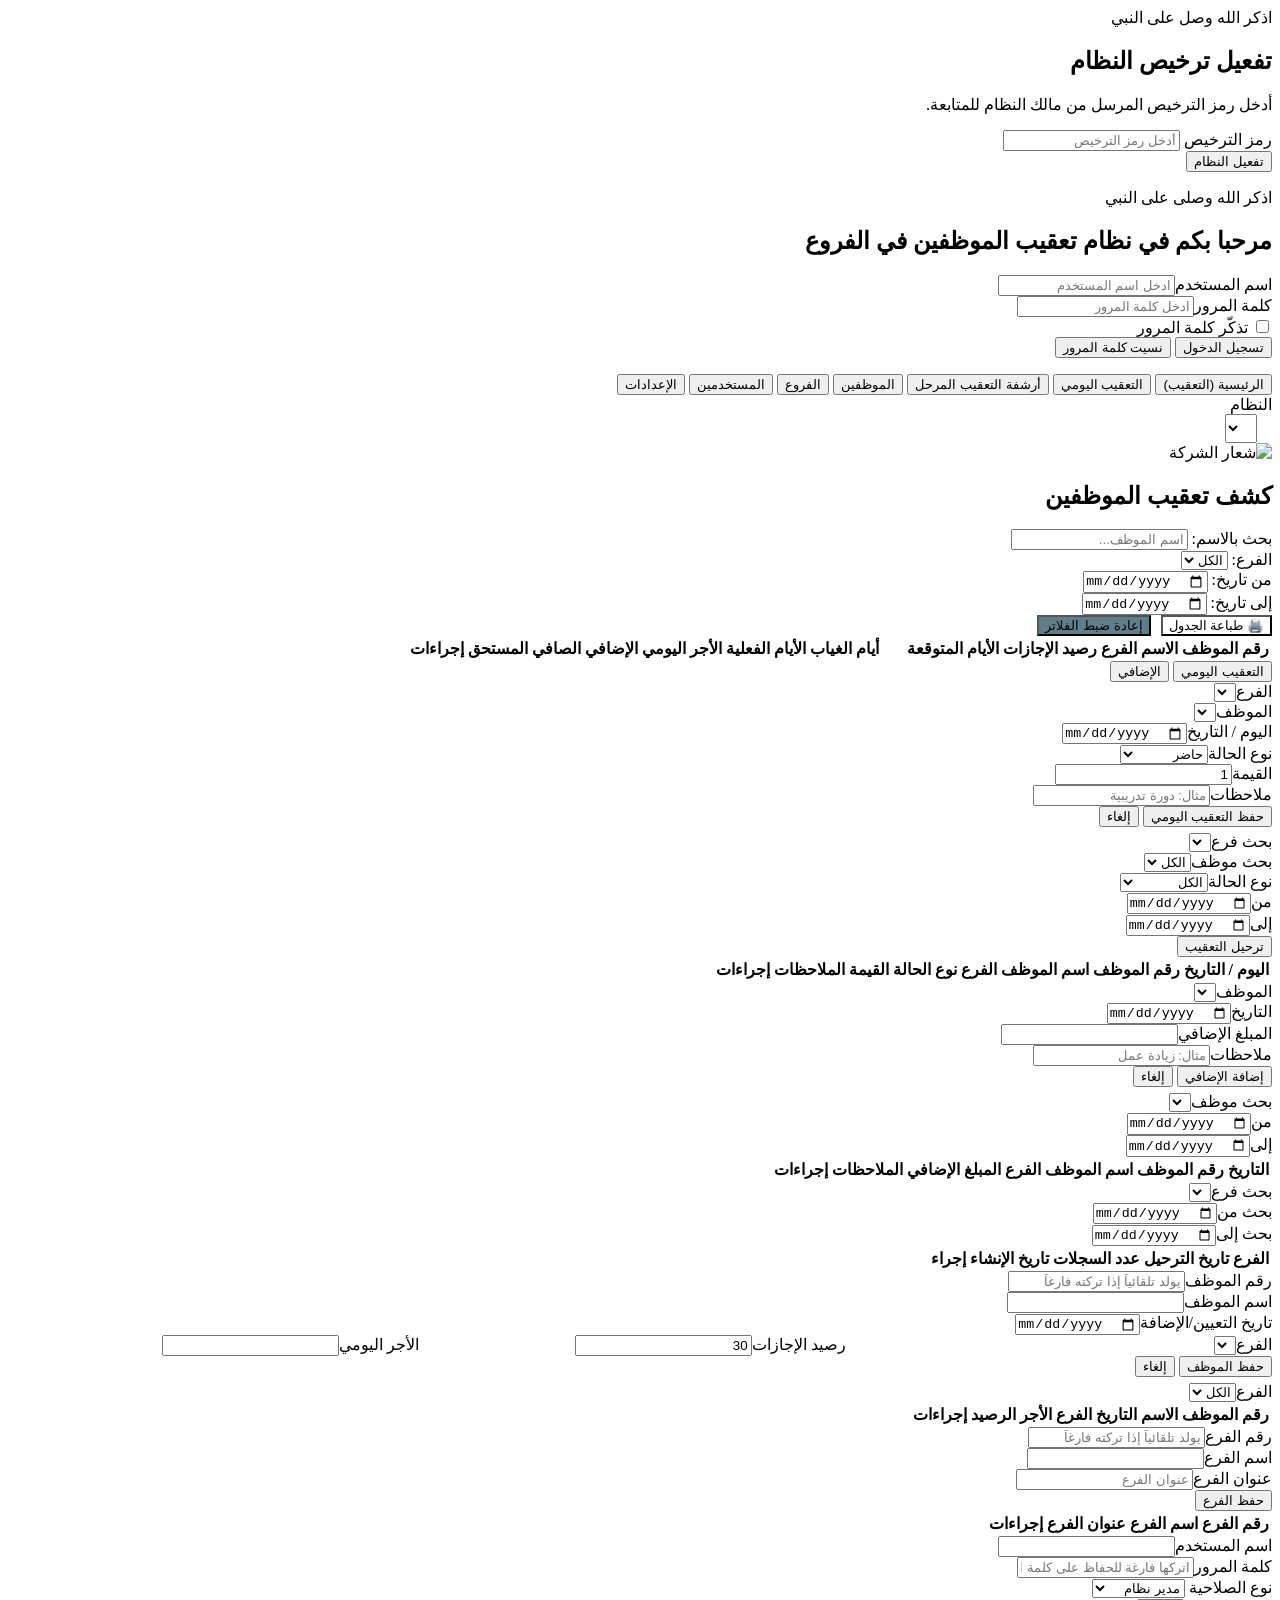
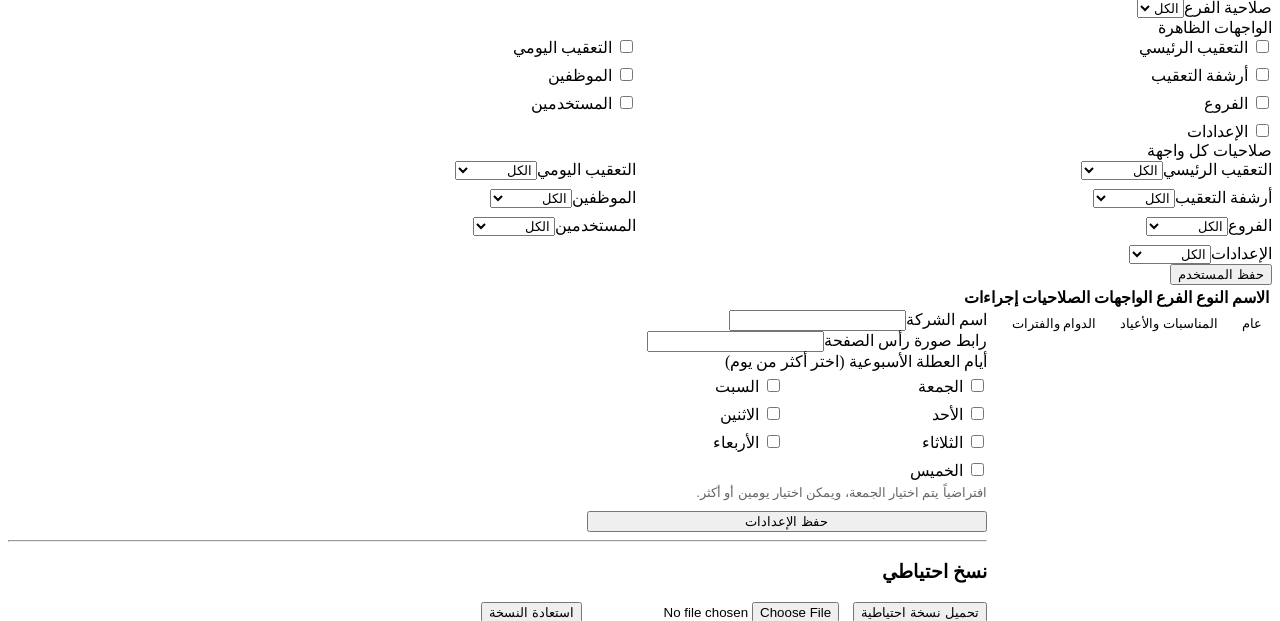
==== tageep/www/index.html @ 2c49bef0 "first commit bosh tageep" ====
<!DOCTYPE html>
<html lang="ar" dir="rtl">

<head>
    <meta charset="UTF-8">
    <meta name="viewport" content="width=device-width, initial-scale=1.0">
    <title>Tageep - نظام التعقيب وإدارة الفروع</title>
    <link rel="stylesheet" href="/assets/tageep/css/tageep.css">
    <script>window.frappe = window.frappe || {};</script>
</head>

<body>

    <div id="licenseScreen">
        <div class="login-card">
            <div class="login-header">
                <div class="login-marquee">اذكر الله وصل على النبي</div>
                <h2>تفعيل ترخيص النظام</h2>
            </div>
            <div class="login-body">
                <p class="license-note">أدخل رمز الترخيص المرسل من مالك النظام للمتابعة.</p>
                <div class="form-control">
                    <label>رمز الترخيص</label>
                    <input type="text" id="licenseCode" placeholder="أدخل رمز الترخيص">
                </div>
                <div class="login-actions">
                    <button onclick="activateLicense()">تفعيل النظام</button>
                </div>
                <p id="licenseMessage"></p>
            </div>
        </div>
    </div>

    <div id="loginScreen">
        <div class="login-card">
            <div class="login-header">
                <div class="login-marquee">اذكر الله وصلى على النبي</div>
                <h2>مرحبا بكم في نظام تعقيب الموظفين في الفروع</h2>
            </div>
            <div class="login-body">
                <div class="form-control"><label>اسم المستخدم</label><input type="text" id="loginUsername"
                        placeholder="ادخل اسم المستخدم"></div>
                <div class="form-control"><label>كلمة المرور</label><input type="password" id="loginPassword"
                        placeholder="ادخل كلمة المرور"></div>
                <div class="form-control checkbox-control"><label><input type="checkbox" id="rememberPassword"> تذكّر
                        كلمة المرور</label></div>
                <div class="login-actions">
                    <button onclick="login()">تسجيل الدخول</button>
                    <button class="btn-warning" onclick="forgotPassword()">نسيت كلمة المرور</button>
                </div>
                <p id="loginMessage"></p>
            </div>
        </div>
    </div>

    <div id="appRoot">
        <div class="top-nav">
            <button class="nav-btn" data-target="tab-main" onclick="switchTab('tab-main')">الرئيسية (التعقيب)</button>
            <button class="nav-btn" data-target="tab-daily" onclick="switchTab('tab-daily')">التعقيب اليومي</button>
            <button class="nav-btn" data-target="tab-archive" onclick="switchTab('tab-archive')">أرشفة التعقيب
                المرحل</button>
            <button class="nav-btn" data-target="tab-employees" onclick="switchTab('tab-employees')">الموظفين</button>
            <button class="nav-btn" data-target="tab-branches" onclick="switchTab('tab-branches')">الفروع</button>
            <button class="nav-btn" data-target="tab-users" onclick="switchTab('tab-users')">المستخدمين</button>
            <button class="nav-btn" data-target="tab-settings" onclick="switchTab('tab-settings')">الإعدادات</button>
            <div class="company-title" id="displayCompanyName">النظام</div>
            <span id="currentUserDisplay"
                style="margin-right:12px; color: #fff; display:none; font-weight:bold;"></span>
            <button id="logoutBtn" onclick="logout()"
                style="margin-right:8px; padding:6px 10px; display:none; background:#c0392b; color:#fff; border:none; border-radius:4px; cursor:pointer;">تسجيل
                خروج</button>
            <select id="currentUserSelect" onchange="changeUser()" style="margin-right: 15px; padding: 5px;"></select>
        </div>

        <div class="content">
            <div id="printHeader">
                <img id="printLogo" src="" alt="شعار الشركة">
                <h2 id="printTitle">كشف تعقيب الموظفين</h2>
                <p id="printDateRange"></p>
            </div>

            <div id="tab-main" class="tab-content active">
                <div class="filters">
                    <div class="form-control">
                        <label>بحث بالاسم:</label>
                        <input type="text" id="filterName" onkeyup="renderMainTable()" placeholder="اسم الموظف...">
                    </div>
                    <div class="form-control">
                        <label>الفرع:</label>
                        <select id="filterBranch" onchange="renderMainTable()">
                            <option value="all">الكل</option>
                        </select>
                    </div>
                    <div class="form-control">
                        <label>من تاريخ:</label>
                        <input type="date" id="filterFrom" onchange="renderMainTable()">
                    </div>
                    <div class="form-control">
                        <label>إلى تاريخ:</label>
                        <input type="date" id="filterTo" onchange="renderMainTable()">
                    </div>
                    <div style="display: flex; gap: 10px;">
                        <button onclick="window.print()" style="background-color: var(--primary);">🖨️ طباعة
                            الجدول</button>
                        <button onclick="resetMainFilters()" style="background-color:#607d8b; margin-left:8px;">إعادة
                            ضبط
                            الفلاتر</button>
                    </div>
                </div>

                <div class="table-wrapper">
                    <table>
                        <thead>
                            <tr>
                                <th>رقم الموظف</th>
                                <th>الاسم</th>
                                <th>الفرع</th>
                                <th>رصيد الإجازات</th>
                                <th>الأيام المتوقعة</th>
                                <!-- dynamic date columns (up to 6) -->
                                <th class="dyn-date"></th>
                                <th class="dyn-date"></th>
                                <th class="dyn-date"></th>
                                <th class="dyn-date"></th>
                                <th class="dyn-date"></th>
                                <th class="dyn-date"></th>
                                <th>أيام الغياب</th>
                                <th>الأيام الفعلية</th>
                                <th>الأجر اليومي</th>
                                <th>الإضافي</th>
                                <th>الصافي المستحق</th>
                                <th class="no-print">إجراءات</th>
                            </tr>
                        </thead>
                        <tbody id="mainTableBody"></tbody>
                    </table>
                </div>
            </div>

            <div id="tab-daily" class="tab-content">
                <div class="sub-tabs">
                    <button class="sub-tab-btn active" data-daily-panel="daily-followup-panel"
                        onclick="switchDailyPanel('daily-followup-panel')">التعقيب اليومي</button>
                    <button class="sub-tab-btn" data-daily-panel="daily-extra-panel"
                        onclick="switchDailyPanel('daily-extra-panel')">الإضافي</button>
                </div>
                <div id="daily-followup-panel" class="daily-panel active">
                    <div class="form-group">
                        <input type="hidden" id="dailyEditId">
                        <div class="form-control"><label>الفرع</label><select id="dailyBranch"></select></div>
                        <div class="form-control"><label>الموظف</label><select id="dailyEmp"></select></div>
                        <div class="form-control"><label>اليوم / التاريخ</label><input type="date" id="dailyDate"></div>
                        <div class="form-control"><label>نوع الحالة</label><select id="dailyStatus">
                                <option value="present">حاضر</option>
                                <option value="absent">غائب</option>
                                <option value="annual">إجازة سنوية</option>
                                <option value="holiday_present">مناسبة</option>
                            </select></div>
                        <div class="form-control"><label>القيمة</label><input type="number" id="dailyValue" value="1"
                                min="0.5" step="0.5"></div>
                        <div class="form-control"><label>ملاحظات</label><input type="text" id="dailyNotes"
                                placeholder="مثال: دورة تدريبية"></div>
                        <button id="btnSaveDaily" onclick="saveDailyEntry()" style="margin-bottom:5px;">حفظ التعقيب
                            اليومي</button>
                        <button onclick="resetDailyForm()" class="btn-warning" style="margin-bottom:5px;">إلغاء</button>
                    </div>
                    <div class="filters">
                        <div class="form-control"><label>بحث فرع</label><select id="dailyFilterBranch"
                                onchange="renderDailyFollowups()"></select></div>
                        <div class="form-control"><label>بحث موظف</label><select id="dailyFilterEmp"
                                onchange="renderDailyFollowups()">
                                <option value="all">الكل</option>
                            </select></div>
                        <div class="form-control"><label>نوع الحالة</label><select id="dailyFilterStatus"
                                onchange="renderDailyFollowups()">
                                <option value="all">الكل</option>
                                <option value="present">حاضر</option>
                                <option value="absent">غائب</option>
                                <option value="annual">إجازة سنوية</option>
                                <option value="holiday_present">مناسبة</option>
                            </select></div>
                        <div class="form-control"><label>من</label><input type="date" id="dailyFilterFrom"
                                onchange="renderDailyFollowups()"></div>
                        <div class="form-control"><label>إلى</label><input type="date" id="dailyFilterTo"
                                onchange="renderDailyFollowups()"></div>
                        <div style="display:flex; gap:10px;"><button onclick="transferDailyRecords()"
                                class="btn-warning">ترحيل
                                التعقيب</button></div>
                    </div>
                    <div class="table-wrapper">
                        <table>
                            <thead>
                                <tr>
                                    <th>اليوم / التاريخ</th>
                                    <th>رقم الموظف</th>
                                    <th>اسم الموظف</th>
                                    <th>الفرع</th>
                                    <th>نوع الحالة</th>
                                    <th>القيمة</th>
                                    <th>الملاحظات</th>
                                    <th class="no-print">إجراءات</th>
                                </tr>
                            </thead>
                            <tbody id="dailyTableBody"></tbody>
                        </table>
                    </div>
                </div>
                <div id="daily-extra-panel" class="daily-panel">
                    <div class="form-group">
                        <input type="hidden" id="extraEditId">
                        <div class="form-control"><label>الموظف</label><select id="extraEmp"></select></div>
                        <div class="form-control"><label>التاريخ</label><input type="date" id="extraDate"></div>
                        <div class="form-control"><label>المبلغ الإضافي</label><input type="number" id="extraAmount"
                                min="0" step="0.01"></div>
                        <div class="form-control"><label>ملاحظات</label><input type="text" id="extraNotes"
                                placeholder="مثال: زيادة عمل"></div>
                        <button id="btnSaveExtra" onclick="saveDailyExtra()" style="margin-bottom:5px;">إضافة
                            الإضافي</button>
                        <button onclick="resetDailyExtraForm()" class="btn-warning"
                            style="margin-bottom:5px;">إلغاء</button>
                    </div>
                    <div class="filters">
                        <div class="form-control"><label>بحث موظف</label><select id="extraFilterEmp"
                                onchange="renderDailyExtras()"></select></div>
                        <div class="form-control"><label>من</label><input type="date" id="extraFilterFrom"
                                onchange="renderDailyExtras()"></div>
                        <div class="form-control"><label>إلى</label><input type="date" id="extraFilterTo"
                                onchange="renderDailyExtras()"></div>
                    </div>
                    <div class="table-wrapper">
                        <table>
                            <thead>
                                <tr>
                                    <th>التاريخ</th>
                                    <th>رقم الموظف</th>
                                    <th>اسم الموظف</th>
                                    <th>الفرع</th>
                                    <th>المبلغ الإضافي</th>
                                    <th>الملاحظات</th>
                                    <th class="no-print">إجراءات</th>
                                </tr>
                            </thead>
                            <tbody id="extraTableBody"></tbody>
                        </table>
                    </div>
                </div>
            </div>

            <div id="tab-archive" class="tab-content">
                <div class="filters">
                    <div class="form-control"><label>بحث فرع</label><select id="archiveFilterBranch"
                            onchange="renderArchiveReports()"></select></div>
                    <div class="form-control"><label>بحث من</label><input type="date" id="archiveFilterFrom"
                            onchange="renderArchiveReports()"></div>
                    <div class="form-control"><label>بحث إلى</label><input type="date" id="archiveFilterTo"
                            onchange="renderArchiveReports()"></div>
                </div>
                <table>
                    <thead>
                        <tr>
                            <th>الفرع</th>
                            <th>تاريخ الترحيل</th>
                            <th>عدد السجلات</th>
                            <th>تاريخ الإنشاء</th>
                            <th class="no-print">إجراء</th>
                        </tr>
                    </thead>
                    <tbody id="archiveTableBody"></tbody>
                </table>
            </div>

            <div id="tab-employees" class="tab-content">
                <div class="form-group">
                    <input type="hidden" id="empEditId">
                    <div class="form-control"><label>رقم الموظف</label><input type="number" id="empNumber" min="1"
                            step="1" placeholder="يولد تلقائياً إذا تركته فارغاً"></div>
                    <div class="form-control"><label>اسم الموظف</label><input type="text" id="empName"></div>
                    <div class="form-control"><label>تاريخ التعيين/الإضافة</label><input type="date" id="empDate"></div>
                    <div style="display:flex; gap:15px; flex-wrap:wrap; width:100%;">
                        <div class="form-control" style="flex:1; min-width:180px;"><label>الفرع</label><select
                                id="empBranch"></select></div>
                        <div class="form-control" style="flex:1; min-width:180px;"><label>رصيد الإجازات</label><input
                                type="number" id="empLeave" value="30"></div>
                        <div class="form-control" style="flex:1; min-width:180px;"><label>الأجر اليومي</label><input
                                type="number" id="empWage"></div>
                    </div>
                    <button id="btnSaveEmp" onclick="saveEmployee()" style="margin-bottom: 5px;">حفظ الموظف</button>
                    <button onclick="resetEmpForm()" class="btn-warning" style="margin-bottom: 5px;">إلغاء</button>
                </div>
                <div class="filters">
                    <div class="form-control"><label>الفرع</label><select id="empFilterBranch"
                            onchange="renderEmployees()">
                            <option value="all">الكل</option>
                        </select></div>
                </div>
                <div class="table-wrapper">
                    <table>
                        <thead>
                            <tr>
                                <th>رقم الموظف</th>
                                <th>الاسم</th>
                                <th>التاريخ</th>
                                <th>الفرع</th>
                                <th>الأجر</th>
                                <th>الرصيد</th>
                                <th>إجراءات</th>
                            </tr>
                        </thead>
                        <tbody id="empTableBody"></tbody>
                    </table>
                </div>
            </div>

            <div id="tab-branches" class="tab-content">
                <div class="form-group">
                    <input type="hidden" id="branchEditId">
                    <div class="form-control"><label>رقم الفرع</label><input type="number" id="branchNumber" min="1"
                            step="1" placeholder="يولد تلقائياً إذا تركته فارغاً"></div>
                    <div class="form-control"><label>اسم الفرع</label><input type="text" id="branchName"></div>
                    <div class="form-control" style="flex:2;"><label>عنوان الفرع</label><input type="text"
                            id="branchAddress" placeholder="عنوان الفرع"></div>
                    <button id="btnSaveBranch" onclick="saveBranch()">حفظ الفرع</button>
                </div>
                <div class="table-wrapper">
                    <table>
                        <thead>
                            <tr>
                                <th>رقم الفرع</th>
                                <th>اسم الفرع</th>
                                <th>عنوان الفرع</th>
                                <th>إجراءات</th>
                            </tr>
                        </thead>
                        <tbody id="branchesTableBody"></tbody>
                    </table>
                </div>
            </div>

            <div id="tab-users" class="tab-content">
                <div class="form-group">
                    <input type="hidden" id="userEditId">
                    <div class="form-control"><label>اسم المستخدم</label><input type="text" id="userName"></div>
                    <div class="form-control"><label>كلمة المرور</label><input type="password" id="userPassword"
                            placeholder="اتركها فارغة للحفاظ على كلمة المرور الحالية"></div>
                    <div class="form-control">
                        <label>نوع الصلاحية</label>
                        <select id="userRole">
                            <option value="admin">مدير نظام</option>
                            <option value="branch_manager">مستخدم فرع</option>
                        </select>
                    </div>
                    <div class="form-control"><label>صلاحية الفرع</label><select id="userBranch">
                            <option value="all">الكل</option>
                        </select></div>
                    <div class="form-control" style="flex-basis:100%;">
                        <label>الواجهات الظاهرة</label>
                        <div style="display:grid; grid-template-columns: repeat(2, minmax(180px, 1fr)); gap:8px;">
                            <label><input type="checkbox" id="tabMainView"> التعقيب الرئيسي</label>
                            <label><input type="checkbox" id="tabDailyView"> التعقيب اليومي</label>
                            <label><input type="checkbox" id="tabArchiveView"> أرشفة التعقيب</label>
                            <label><input type="checkbox" id="tabEmployeesView"> الموظفين</label>
                            <label><input type="checkbox" id="tabBranchesView"> الفروع</label>
                            <label><input type="checkbox" id="tabUsersView"> المستخدمين</label>
                            <label><input type="checkbox" id="tabSettingsView"> الإعدادات</label>
                        </div>
                    </div>
                    <div class="form-control" style="flex-basis:100%;">
                        <label>صلاحيات كل واجهة</label>
                        <div style="display:grid; grid-template-columns: repeat(2, minmax(180px, 1fr)); gap:8px;">
                            <div><label>التعقيب الرئيسي</label><select id="permMain">
                                    <option value="all">الكل</option>
                                    <option value="view">عرض فقط</option>
                                    <option value="add">إضافة</option>
                                    <option value="edit">تعديل</option>
                                    <option value="delete">حذف</option>
                                    <option value="none">بدون</option>
                                </select></div>
                            <div><label>التعقيب اليومي</label><select id="permDaily">
                                    <option value="all">الكل</option>
                                    <option value="view">عرض فقط</option>
                                    <option value="add">إضافة</option>
                                    <option value="edit">تعديل</option>
                                    <option value="delete">حذف</option>
                                    <option value="none">بدون</option>
                                </select></div>
                            <div><label>أرشفة التعقيب</label><select id="permArchive">
                                    <option value="all">الكل</option>
                                    <option value="view">عرض فقط</option>
                                    <option value="add">إضافة</option>
                                    <option value="edit">تعديل</option>
                                    <option value="delete">حذف</option>
                                    <option value="none">بدون</option>
                                </select></div>
                            <div><label>الموظفين</label><select id="permEmployees">
                                    <option value="all">الكل</option>
                                    <option value="view">عرض فقط</option>
                                    <option value="add">إضافة</option>
                                    <option value="edit">تعديل</option>
                                    <option value="delete">حذف</option>
                                    <option value="none">بدون</option>
                                </select></div>
                            <div><label>الفروع</label><select id="permBranches">
                                    <option value="all">الكل</option>
                                    <option value="view">عرض فقط</option>
                                    <option value="add">إضافة</option>
                                    <option value="edit">تعديل</option>
                                    <option value="delete">حذف</option>
                                    <option value="none">بدون</option>
                                </select></div>
                            <div><label>المستخدمين</label><select id="permUsers">
                                    <option value="all">الكل</option>
                                    <option value="view">عرض فقط</option>
                                    <option value="add">إضافة</option>
                                    <option value="edit">تعديل</option>
                                    <option value="delete">حذف</option>
                                    <option value="none">بدون</option>
                                </select></div>
                            <div><label>الإعدادات</label><select id="permSettings">
                                    <option value="all">الكل</option>
                                    <option value="view">عرض فقط</option>
                                    <option value="add">إضافة</option>
                                    <option value="edit">تعديل</option>
                                    <option value="delete">حذف</option>
                                    <option value="none">بدون</option>
                                </select></div>
                        </div>
                    </div>
                    <button id="btnSaveUser" onclick="saveUser()">حفظ المستخدم</button>
                </div>
                <table>
                    <thead>
                        <tr>
                            <th>الاسم</th>
                            <th>النوع</th>
                            <th>الفرع</th>
                            <th>الواجهات</th>
                            <th>الصلاحيات</th>
                            <th>إجراءات</th>
                        </tr>
                    </thead>
                    <tbody id="usersTableBody"></tbody>
                </table>
            </div>

            <div id="tab-settings" class="tab-content">
                <div style="display:flex; gap:15px; align-items:flex-start;">
                    <div style="min-width:220px;">
                        <button class="nav-btn"
                            style="background:none; color:var(--primary); margin:0; padding:6px 10px; border:1px solid var(--border);"
                            id="settings-tab-general-btn" onclick="showSettingsSubtab('general')">عام</button>
                        <button class="nav-btn"
                            style="background:none; color:var(--primary); margin:0; padding:6px 10px; border:1px solid var(--border);"
                            id="settings-tab-holidays-btn" onclick="showSettingsSubtab('holidays')">المناسبات
                            والأعياد</button>
                        <button class="nav-btn"
                            style="background:none; color:var(--primary); margin:0; padding:6px 10px; border:1px solid var(--border);"
                            id="settings-tab-shifts-btn" onclick="showSettingsSubtab('shifts')">الدوام والفترات</button>
                    </div>
                    <div style="flex:1;">
                        <div id="settings-subtab-general" style="display:block;">
                            <div class="form-group"
                                style="flex-direction: column; align-items: flex-start; max-width: 400px;">
                                <div class="form-control" style="width: 100%;"><label>اسم الشركة</label><input
                                        type="text" id="settingsCompanyName"></div>
                                <div class="form-control" style="width: 100%;"><label>رابط صورة رأس الصفحة</label><input
                                        type="text" id="settingsLogo"></div>
                                <div class="form-control" style="width: 100%;"><label>أيام العطلة الأسبوعية (اختر أكثر
                                        من
                                        يوم)</label>
                                    <div id="settingsWeeklyOff"
                                        style="display:grid; grid-template-columns: repeat(2, minmax(140px, 1fr)); gap: 8px; margin-top: 5px;">
                                        <label><input type="checkbox" value="5"> الجمعة</label>
                                        <label><input type="checkbox" value="6"> السبت</label>
                                        <label><input type="checkbox" value="0"> الأحد</label>
                                        <label><input type="checkbox" value="1"> الاثنين</label>
                                        <label><input type="checkbox" value="2"> الثلاثاء</label>
                                        <label><input type="checkbox" value="3"> الأربعاء</label>
                                        <label><input type="checkbox" value="4"> الخميس</label>
                                    </div>
                                    <small style="color:#666; margin-top:5px; display:block;">افتراضياً يتم اختيار
                                        الجمعة،
                                        ويمكن اختيار يومين أو أكثر.</small>
                                </div>
                                <button id="btnSaveSettings" onclick="saveSettings()"
                                    style="width: 100%; margin-top: 10px;">حفظ
                                    الإعدادات</button>
                                <div id="weeklyOffSaveMessage"
                                    style="display:none; color: green; margin-top:8px; font-weight:bold;">تم الحفظ</div>
                            </div>
                            <hr>
                            <h3>نسخ احتياطي</h3>
                            <button onclick="exportDB()">تحميل نسخة احتياطية</button>
                            <input type="file" id="importFile" accept=".json" style="margin-right: 10px;">
                            <button onclick="importDB()" class="btn-danger">استعادة النسخة</button>
                        </div>

                        <div id="settings-subtab-holidays" style="display:none;">
                            <div class="form-group"
                                style="flex-direction: column; align-items: flex-start; max-width: 600px;">
                                <input type="hidden" id="holidayEditId">
                                <div class="form-control" style="width:100%;"><label>اسم المناسبة / العيد</label><input
                                        type="text" id="holidayName" placeholder="مثال: عيد الفطر"></div>
                                <div class="form-control" style="width:100%;"><label>التاريخ</label><input type="date"
                                        id="holidayDate"></div>
                                <div style="display:flex; gap:10px; margin-top:8px;"><button id="btnSaveHoliday"
                                        onclick="saveHoliday()">حفظ
                                        المناسبة</button><button class="btn-warning"
                                        onclick="resetHolidayForm()">إلغاء</button></div>
                            </div>
                            <table>
                                <thead>
                                    <tr>
                                        <th>الاسم</th>
                                        <th>التاريخ</th>
                                        <th>إجراءات</th>
                                    </tr>
                                </thead>
                                <tbody id="holidaysTableBody"></tbody>
                            </table>
                        </div>
                        <div id="settings-subtab-shifts" style="display:none;">
                            <div class="form-group"
                                style="flex-direction: column; align-items: flex-start; max-width: 620px;">
                                <div class="form-control" style="width:100%;"><label>بداية اليوم التشغيلي</label><input
                                        type="time" id="settingsOperationalDayStart"></div>
                                <small style="color:#666; margin-top:5px; display:block;">يبدأ اليوم التشغيلي من هذا
                                    الوقت ويستمر حتى قبل نفس الوقت في اليوم التالي.</small>
                                <hr>
                                <h3>إدارة الدوام</h3>
                                <input type="hidden" id="shiftEditId">
                                <input type="hidden" id="selectedShiftId">
                                <div class="form-control" style="width:100%;"><label>اسم الدوام</label><input
                                        type="text" id="shiftName" placeholder="مثال: دوام صباحي"></div>
                                <div style="display:flex; gap:10px; margin-top:8px;"><button id="btnSaveShift"
                                        onclick="saveShift()">حفظ الدوام</button><button class="btn-warning"
                                        onclick="resetShiftForm()">إلغاء</button></div>
                            </div>
                            <div class="table-wrapper" style="margin-top: 15px;">
                                <table>
                                    <thead>
                                        <tr>
                                            <th>اسم الدوام</th>
                                            <th>عدد الفترات</th>
                                            <th>إجراءات</th>
                                        </tr>
                                    </thead>
                                    <tbody id="workShiftsTableBody"></tbody>
                                </table>
                            </div>
                            <div id="shiftPeriodsSection" style="display:none; margin-top: 20px;">
                                <h4>فترات الدوام: <span id="selectedShiftName"></span></h4>
                                <div class="form-group"
                                    style="flex-direction: column; align-items: flex-start; max-width: 520px;">
                                    <input type="hidden" id="periodEditId">
                                    <div class="form-control" style="width:100%;"><label>اسم الفترة</label><input
                                            type="text" id="periodName" placeholder="مثال: الفترة الأولى"></div>
                                    <div
                                        style="display:grid; grid-template-columns: repeat(2, minmax(180px, 1fr)); gap:8px; width:100%;">
                                        <div class="form-control"><label>بداية الفترة</label><input type="time"
                                                id="periodStart"></div>
                                        <div class="form-control"><label>نهاية الفترة</label><input type="time"
                                                id="periodEnd"></div>
                                    </div>
                                    <div style="display:flex; gap:10px; margin-top:8px;"><button id="btnSavePeriod"
                                            onclick="saveShiftPeriod()">حفظ الفترة</button><button class="btn-warning"
                                            onclick="resetPeriodForm()">إلغاء</button></div>
                                </div>
                                <div class="table-wrapper" style="margin-top:15px;">
                                    <table>
                                        <thead>
                                            <tr>
                                                <th>اسم الفترة</th>
                                                <th>بداية</th>
                                                <th>نهاية</th>
                                                <th>إجراءات</th>
                                            </tr>
                                        </thead>
                                        <tbody id="shiftPeriodsTableBody"></tbody>
                                    </table>
                                </div>
                            </div>
                        </div>
                    </div>
                </div>
            </div>
        </div>

        <!-- csrf_token -->
        <script src="/assets/tageep/js/tageep.js?v=20260608-4"></script>
</body>

</html>
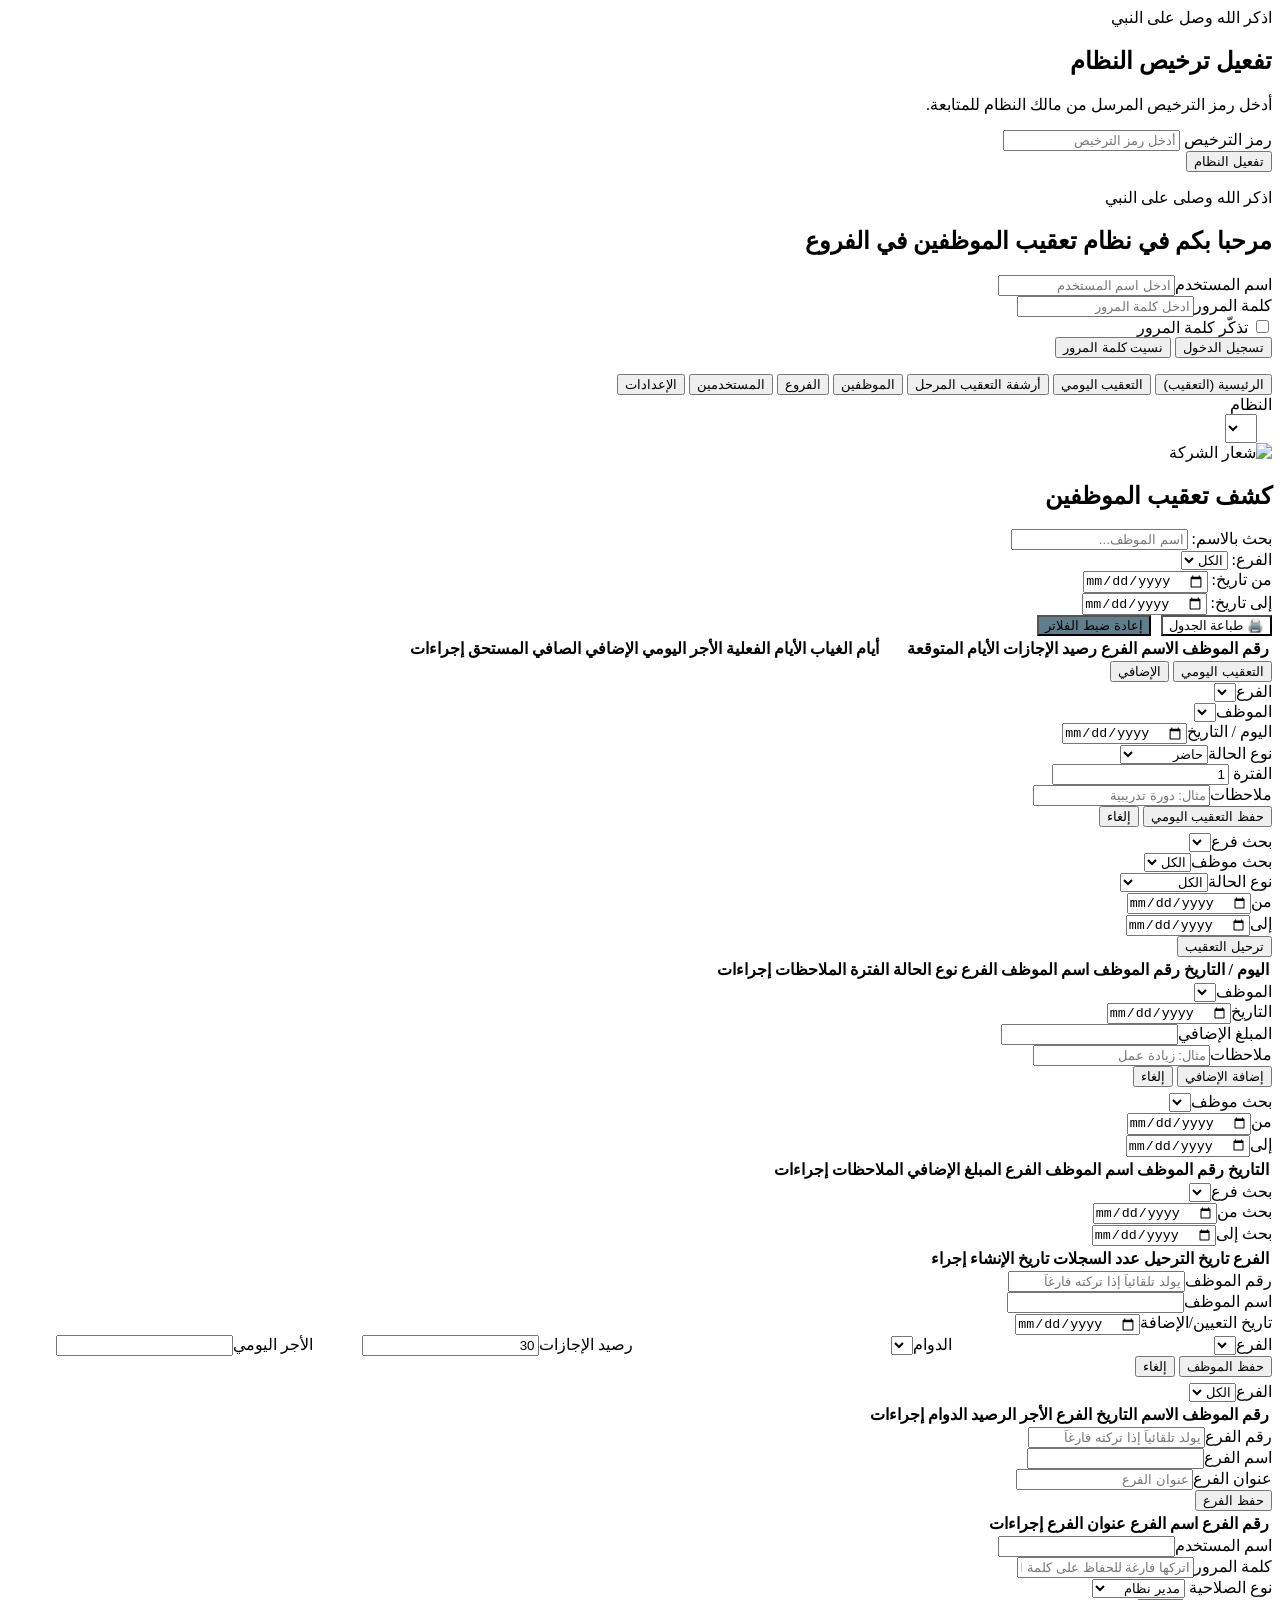
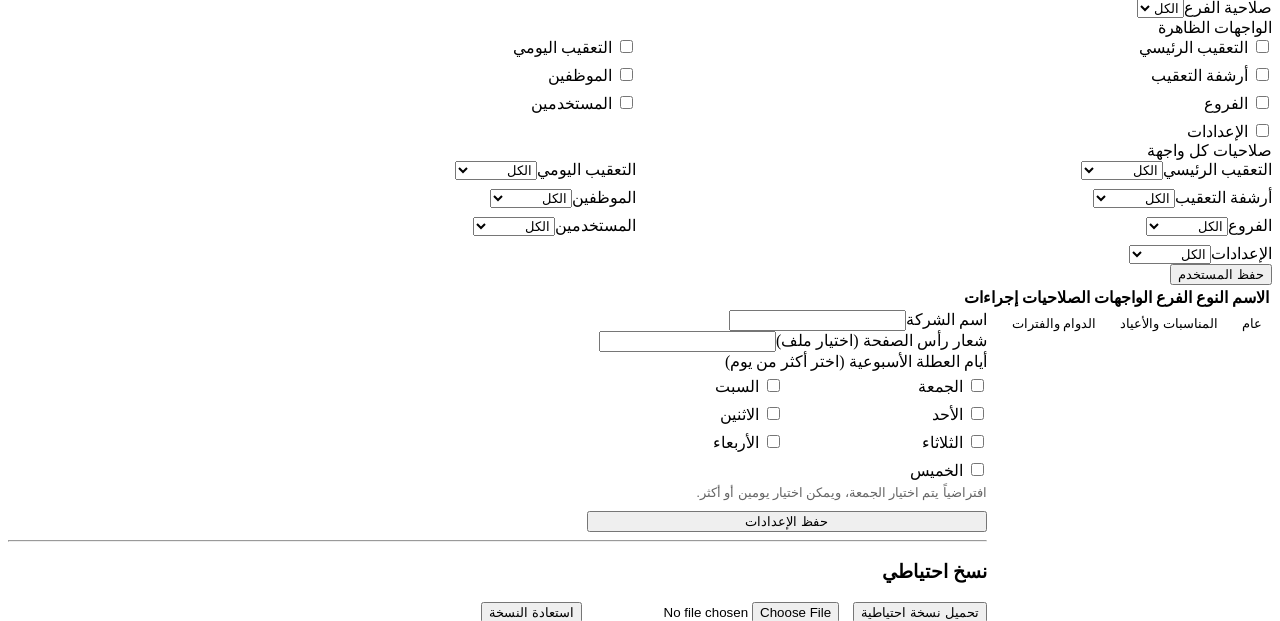
==== commit fbfe1b71: "تحديث نظام الحضور والانصراف" ====
--- a/tageep/www/index.html
+++ b/tageep/www/index.html
@@ -156,8 +156,10 @@
                                 <option value="annual">إجازة سنوية</option>
                                 <option value="holiday_present">مناسبة</option>
                             </select></div>
-                        <div class="form-control"><label>القيمة</label><input type="number" id="dailyValue" value="1"
-                                min="0.5" step="0.5"></div>
+                        <div class="form-control" id="dailyPeriodContainer"><label>الفترة</label>
+                            <!-- legacy input preserved for compatibility; JS will hide it and insert select#dailyPeriod -->
+                            <input type="number" id="dailyValue" value="1" min="0.5" step="0.5">
+                        </div>
                         <div class="form-control"><label>ملاحظات</label><input type="text" id="dailyNotes"
                                 placeholder="مثال: دورة تدريبية"></div>
                         <button id="btnSaveDaily" onclick="saveDailyEntry()" style="margin-bottom:5px;">حفظ التعقيب
@@ -196,7 +198,7 @@
                                     <th>اسم الموظف</th>
                                     <th>الفرع</th>
                                     <th>نوع الحالة</th>
-                                    <th>القيمة</th>
+                                    <th>الفترة</th>
                                     <th>الملاحظات</th>
                                     <th class="no-print">إجراءات</th>
                                 </tr>
@@ -277,12 +279,14 @@
                     <div class="form-control"><label>اسم الموظف</label><input type="text" id="empName"></div>
                     <div class="form-control"><label>تاريخ التعيين/الإضافة</label><input type="date" id="empDate"></div>
                     <div style="display:flex; gap:15px; flex-wrap:wrap; width:100%;">
-                        <div class="form-control" style="flex:1; min-width:180px;"><label>الفرع</label><select
-                                id="empBranch"></select></div>
-                        <div class="form-control" style="flex:1; min-width:180px;"><label>رصيد الإجازات</label><input
-                                type="number" id="empLeave" value="30"></div>
-                        <div class="form-control" style="flex:1; min-width:180px;"><label>الأجر اليومي</label><input
-                                type="number" id="empWage"></div>
+                    <div class="form-control" style="flex:1; min-width:180px;"><label>الفرع</label><select
+                        id="empBranch"></select></div>
+                    <!-- MODIFIED: إضافة حقل اختيار الدوام للموظف (لم يكن موجوداً في الكود الأصلي) -->
+                    <div class="form-control" style="flex:1; min-width:180px;"><label>الدوام</label><select id="empShift"></select></div>
+                    <div class="form-control" style="flex:1; min-width:180px;"><label>رصيد الإجازات</label><input
+                        type="number" id="empLeave" value="30"></div>
+                    <div class="form-control" style="flex:1; min-width:180px;"><label>الأجر اليومي</label><input
+                        type="number" id="empWage"></input></div>
                     </div>
                     <button id="btnSaveEmp" onclick="saveEmployee()" style="margin-bottom: 5px;">حفظ الموظف</button>
                     <button onclick="resetEmpForm()" class="btn-warning" style="margin-bottom: 5px;">إلغاء</button>
@@ -303,6 +307,7 @@
                                 <th>الفرع</th>
                                 <th>الأجر</th>
                                 <th>الرصيد</th>
+                                <th>الدوام</th>
                                 <th>إجراءات</th>
                             </tr>
                         </thead>
@@ -462,8 +467,8 @@
                                 style="flex-direction: column; align-items: flex-start; max-width: 400px;">
                                 <div class="form-control" style="width: 100%;"><label>اسم الشركة</label><input
                                         type="text" id="settingsCompanyName"></div>
-                                <div class="form-control" style="width: 100%;"><label>رابط صورة رأس الصفحة</label><input
-                                        type="text" id="settingsLogo"></div>
+                                <div class="form-control" style="width: 100%;"><label>شعار رأس الصفحة (اختيار ملف)</label><input
+                                    type="text" id="settingsLogo"></div>
                                 <div class="form-control" style="width: 100%;"><label>أيام العطلة الأسبوعية (اختر أكثر
                                         من
                                         يوم)</label>
@@ -531,6 +536,11 @@
                                 <input type="hidden" id="selectedShiftId">
                                 <div class="form-control" style="width:100%;"><label>اسم الدوام</label><input
                                         type="text" id="shiftName" placeholder="مثال: دوام صباحي"></div>
+                                <!-- MODIFIED: إضافة قائمة اختيار الدوام لتسهيل تحديد الدوام قبل إضافة الفترات
+                                     (الأصل: لم يكن هناك حقل اختيار مباشر؛ كان المستخدم يضغط على زر "تحديد" في الجدول) -->
+                                <div class="form-control" style="width:100%;"><label>اختر دوام لتعديل فتراته</label>
+                                    <select id="selectedShiftSelect"><option value="">اختر دواما</option></select>
+                                </div>
                                 <div style="display:flex; gap:10px; margin-top:8px;"><button id="btnSaveShift"
                                         onclick="saveShift()">حفظ الدوام</button><button class="btn-warning"
                                         onclick="resetShiftForm()">إلغاء</button></div>
